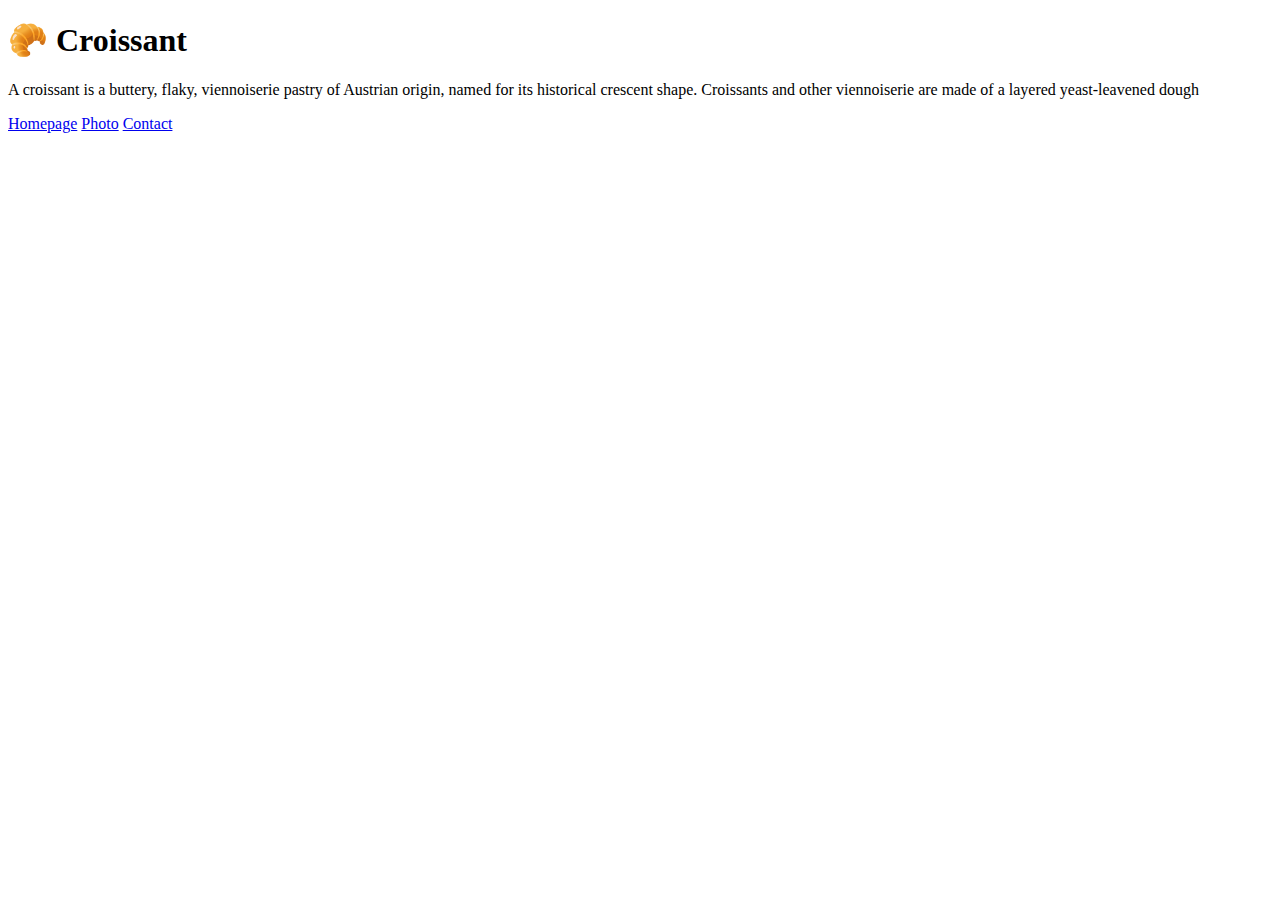
==== index.html @ 4a9f35c7 "Added basic HTML" ====
<!DOCTYPE html>
<html lang="en">
  <head>
    <meta charset="UTF-8" />
    <meta name="viewport" content="width=device-width, initial-scale=1.0" />
    <link rel="stylesheet" href="/css/styles.css" />
    <title>Document</title>
  </head>
  <body>
    <h1>🥐 Croissant</h1>
    <p>
      A croissant is a buttery, flaky, viennoiserie pastry of Austrian origin,
      named for its historical crescent shape. Croissants and other viennoiserie
      are made of a layered yeast-leavened dough
    </p>
    <footer>
      <a href="/">Homepage</a>
      <a href="/photo.html">Photo</a>
      <a href="/contact.html">Contact</a>
    </footer>
  </body>
</html>
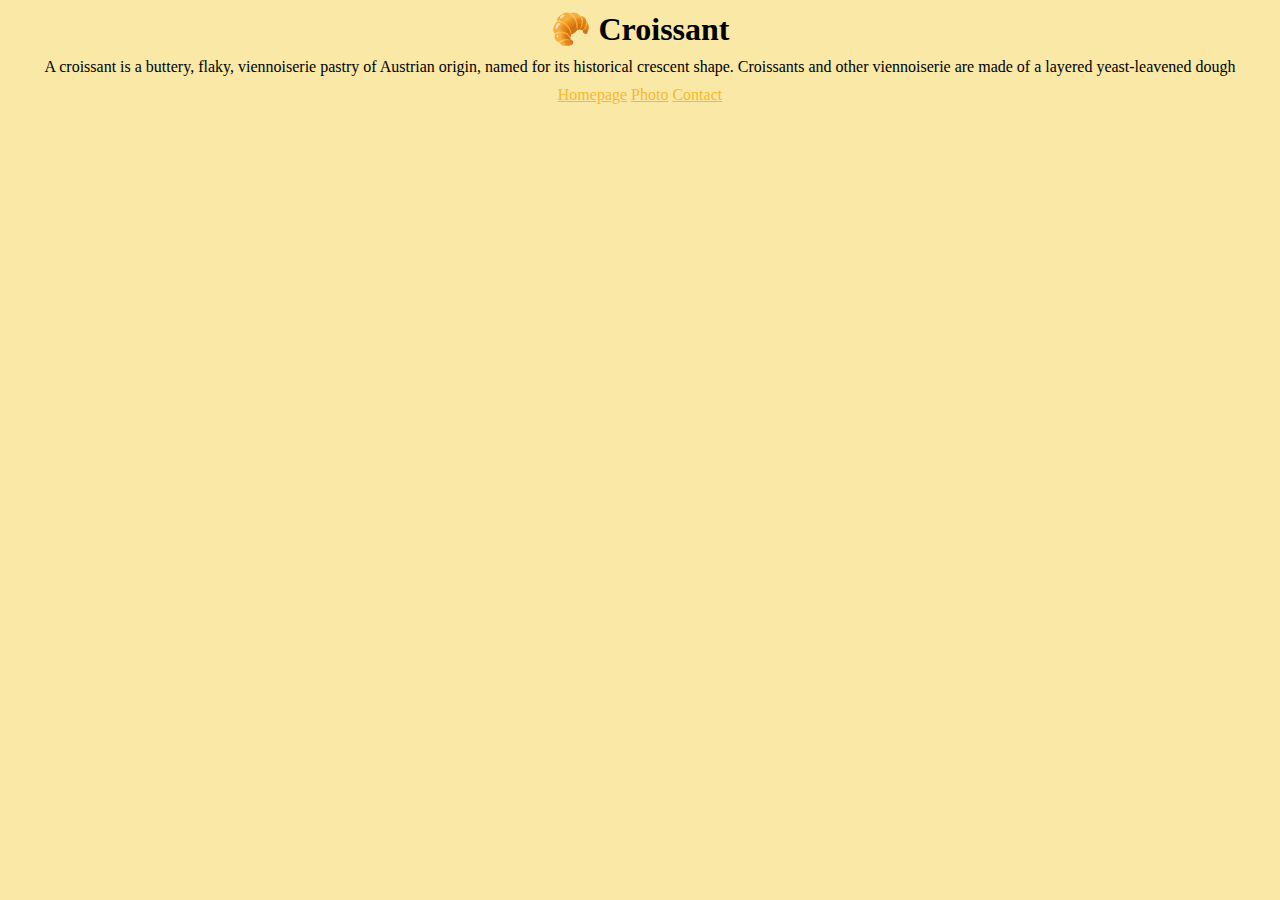
==== commit d517c392: "Made SEO more userfrendlyImproved user experience by optimizing SEO" ====
--- a/index.html
+++ b/index.html
@@ -4,7 +4,8 @@
     <meta charset="UTF-8" />
     <meta name="viewport" content="width=device-width, initial-scale=1.0" />
     <link rel="stylesheet" href="/css/styles.css" />
-    <title>Document</title>
+    <title>Basic info about croissant | Croissant.com</title>
+    <meta name="description" content="origin of croissantss" />
   </head>
   <body>
     <h1>🥐 Croissant</h1>
--- a/css/styles.css
+++ b/css/styles.css
@@ -0,0 +1,25 @@
+body {
+  background-color: rgb(249, 232, 166);
+}
+h1,
+p {
+  display: block;
+  margin: 0 auto;
+  text-align: center;
+  margin-top: 10px;
+  margin-bottom: 10px;
+}
+footer {
+  text-align: center;
+  margin-top: 10px;
+}
+a {
+  color: rgb(248, 184, 46);
+}
+img {
+  max-width: 100%;
+  margin: 0 auto;
+  margin-top: 20px;
+  border-radius: 10px;
+  display: block;
+}
